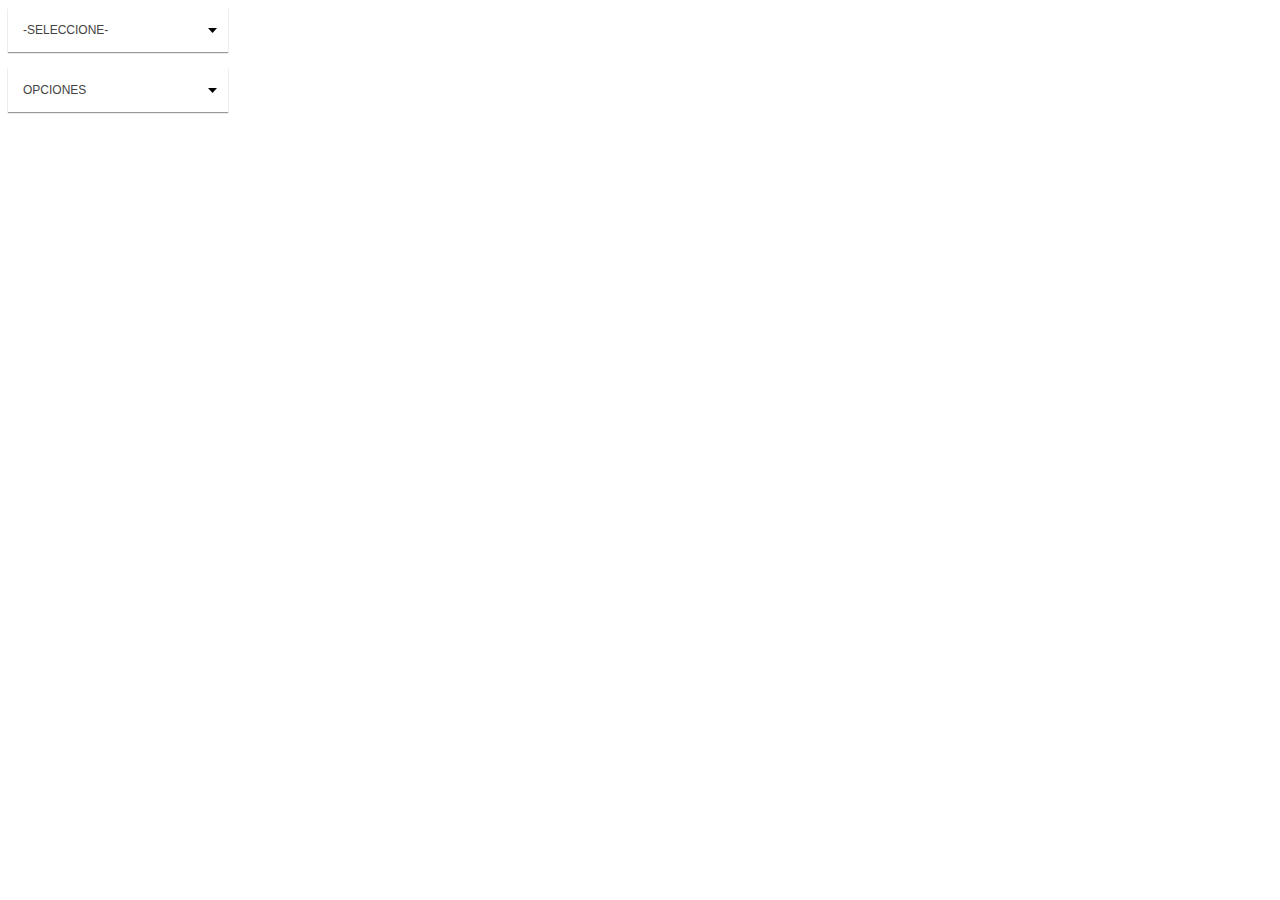
==== Index.html @ bae494f9 "Primera versión" ====
﻿<!DOCTYPE html>
<html xmlns="http://www.w3.org/1999/xhtml">
<head>

    <link href="css/style-catalog.css" rel="stylesheet" />


    <script src="js/jquery-1.10.2.js"></script>
    <!--<script src="js/EasySelect.js"></script>-->
    <script src="js/EasySelect-min.js"></script>

     <script type="text/javascript">
         $(document).ready(function () {

             var data = new Array();

             data.push({ text: 'UNO', value: 1 });
             data.push({ text: 'DOS', value: 2 });
             data.push({ text: 'TRES', value: 3 });
             data.push({ text: 'CUATRO', value: 4 });
             data.push({ text: 'CINCO', value: 5 });
             data.push({ text: 'SEIS', value: 6 });
             data.push({ text: 'SIETE', value: 7 });
             data.push({ text: 'OCHO', value: 8 });
             data.push({ text: 'NUEVE', value: 9 });
             data.push({ text: 'DIEZ', value: 10 });


             $("#mySelect").easySelect({

                 options: data,

                 optionClick:optionClickCallback,
                 change: changeCallback,

                 easing: 'swing',
                 duration: 100,
             });

             $("#Div1").easySelect({
                 defaultText:'OPCIONES',
                 options: data,
                
             });


         });

         function changeCallback(evt, selectEvt) {
             console.log(evt);
             console.log(selectEvt);
             $("#trace-events").append('<li>cambio: ' + selectEvt.selectedOption.value + '</li>');
         }

         function optionClickCallback(evt) {
             console.log(evt);
         }

         function changeCallback2(evt, selectEvt) {
             console.log(evt);
             console.log(selectEvt);
             $("#trace-events").append('<li>cambio: ' + selectEvt.selectedOption.value + '</li>');
         }

         function optionClickCallback2(evt) {
             console.log(evt);
         }

    </script>
    <title></title>
</head>
<body>

     <div id="mySelect"></div>

    <div>
        <ul id="trace-events">
        </ul>
    </div>

    <div id="Div1"></div>

</body>
</html>
---- css/style-catalog.css ----
.item-detail {
    float: left;
    padding-left: 30px;
    width: 380px;
}


.easy-select {
    position: relative;
    width: 220px;
    font-family: Arial;
    font-size:12px;
}

.easy-select .selected-item {
    background: #fff url(img/icon-arrow-down.png) no-repeat 200px center;
    -webkit-box-shadow: 0px 1px 1px rgba(50,50,50,0.5);
    -moz-box-shadow: 0px 1px 1px rgba(50,50,50,0.5);
    box-shadow: 0px 1px 1px rgba(50,50,50,0.5);
    color: #444;
    cursor: pointer;
    font-size: 12px;
    padding: 15px;
    text-transform: uppercase;
}

.easy-select .list-items {
    background: #fff;
    -webkit-box-shadow: 0px 1px 1px rgba(50,50,50,0.5);
    -moz-box-shadow: 0px 1px 1px rgba(50,50,50,0.5);
    box-shadow: 0px 1px 1px rgba(50,50,50,0.5);
    display: none;
    color: #444 !important;
    cursor: pointer;
    left: 0;
    padding: 20px;
    position: absolute;
    top: 31px;
    width: 210px;
    z-index: 9;
}

.easy-select .list-items li {
    display: block;
    border-bottom: 1px solid #f0f0f0;
    padding: 10px 0;
}

.easy-select .list-items li:last-child {
    border-bottom: none;
}
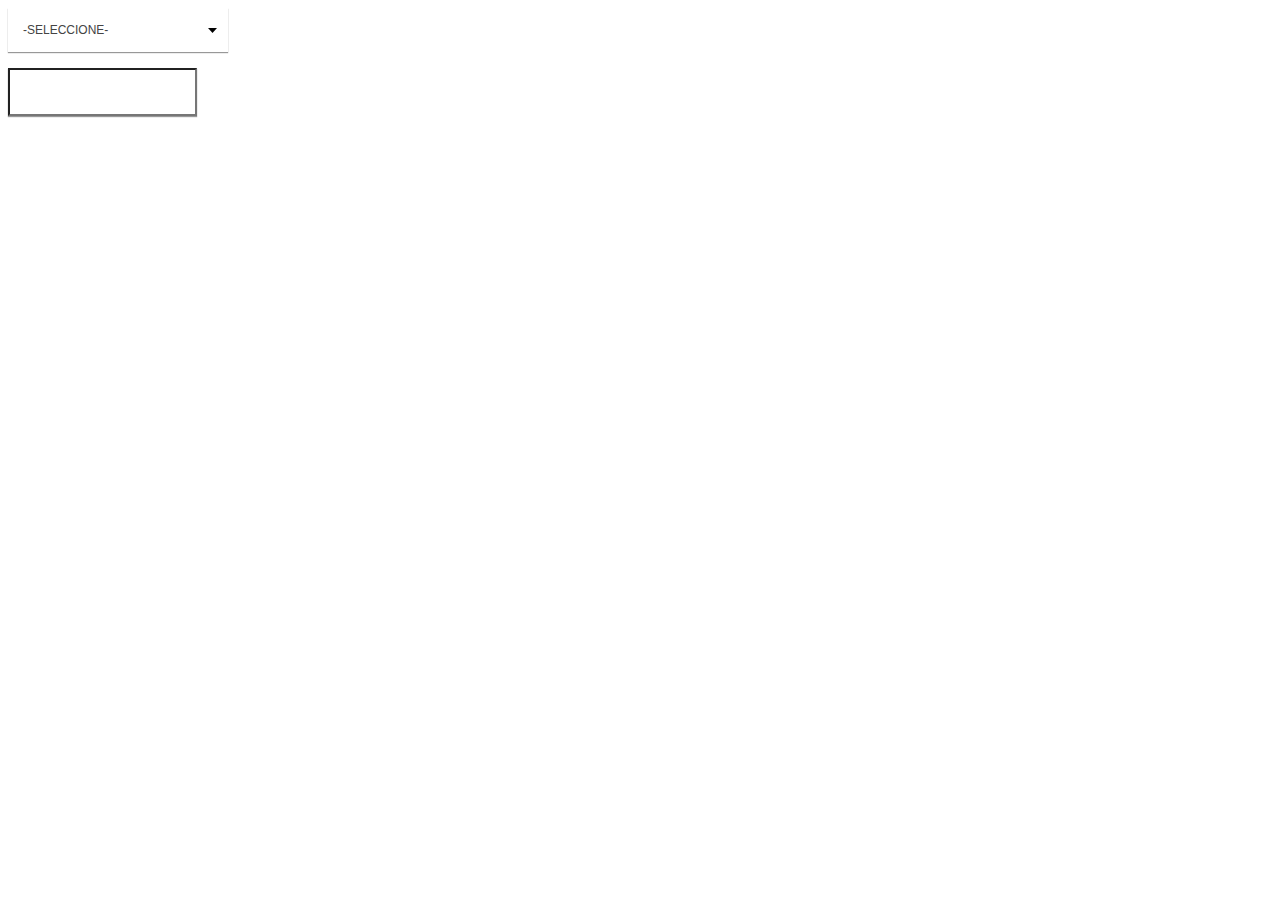
==== commit 6243c1e5: "version inicial autocompletar" ====
--- a/Index.html
+++ b/Index.html
@@ -6,8 +6,8 @@
 
 
     <script src="js/jquery-1.10.2.js"></script>
-    <!--<script src="js/EasySelect.js"></script>-->
-    <script src="js/EasySelect-min.js"></script>
+    <script src="js/EasySelect.js"></script>
+   <!-- <script src="js/EasySelect-min.js"></script>-->
 
      <script type="text/javascript">
          $(document).ready(function () {
@@ -40,6 +40,7 @@
              $("#Div1").easySelect({
                  defaultText:'OPCIONES',
                  options: data,
+                 autocomplete :true,
                 
              });
 
